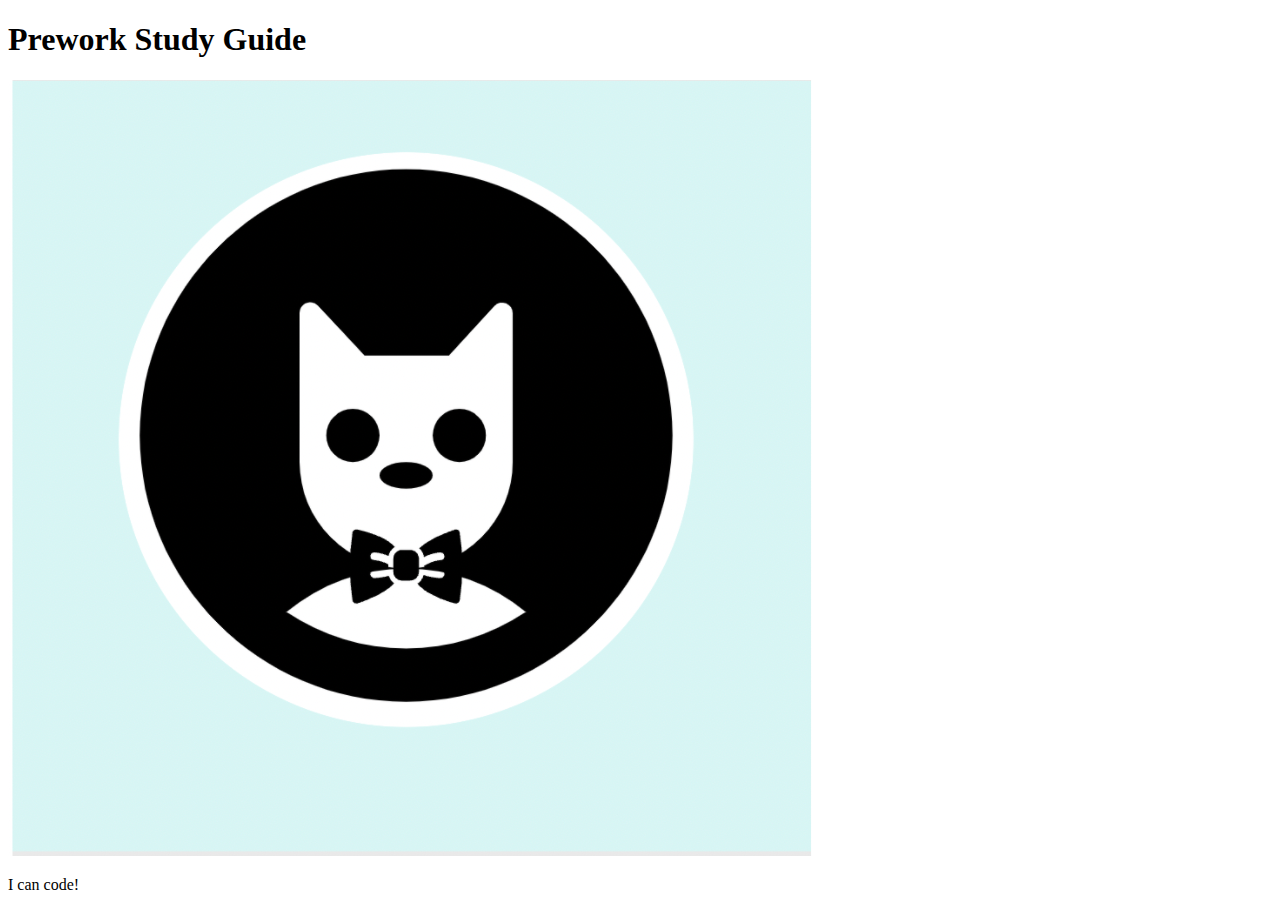
==== prework-study-guide/index.html @ a9491c66 "add starter code" ====
<!DOCTYPE html>
<html lang="en">
  <head>
    <meta charset="UTF-8" />
    <meta http-equiv="X-UA-Compatible" content="IE=edge" />
    <meta name="viewport" content="width=device-width, initial-scale=1.0" />
    <title>Prework Study Guide</title>
  </head>
  <body>
    <header id="top">
      <h1>Prework Study Guide</h1>
      <img src="./assets/bowtie-cat.png" alt="Profile image of cat wearing a bow tie." />
    </header>
    <main>
      <!-- Student code goes here -->
    </main>

    <footer>
      <p>I can code!</p>
    </footer>
  </body>
</html>
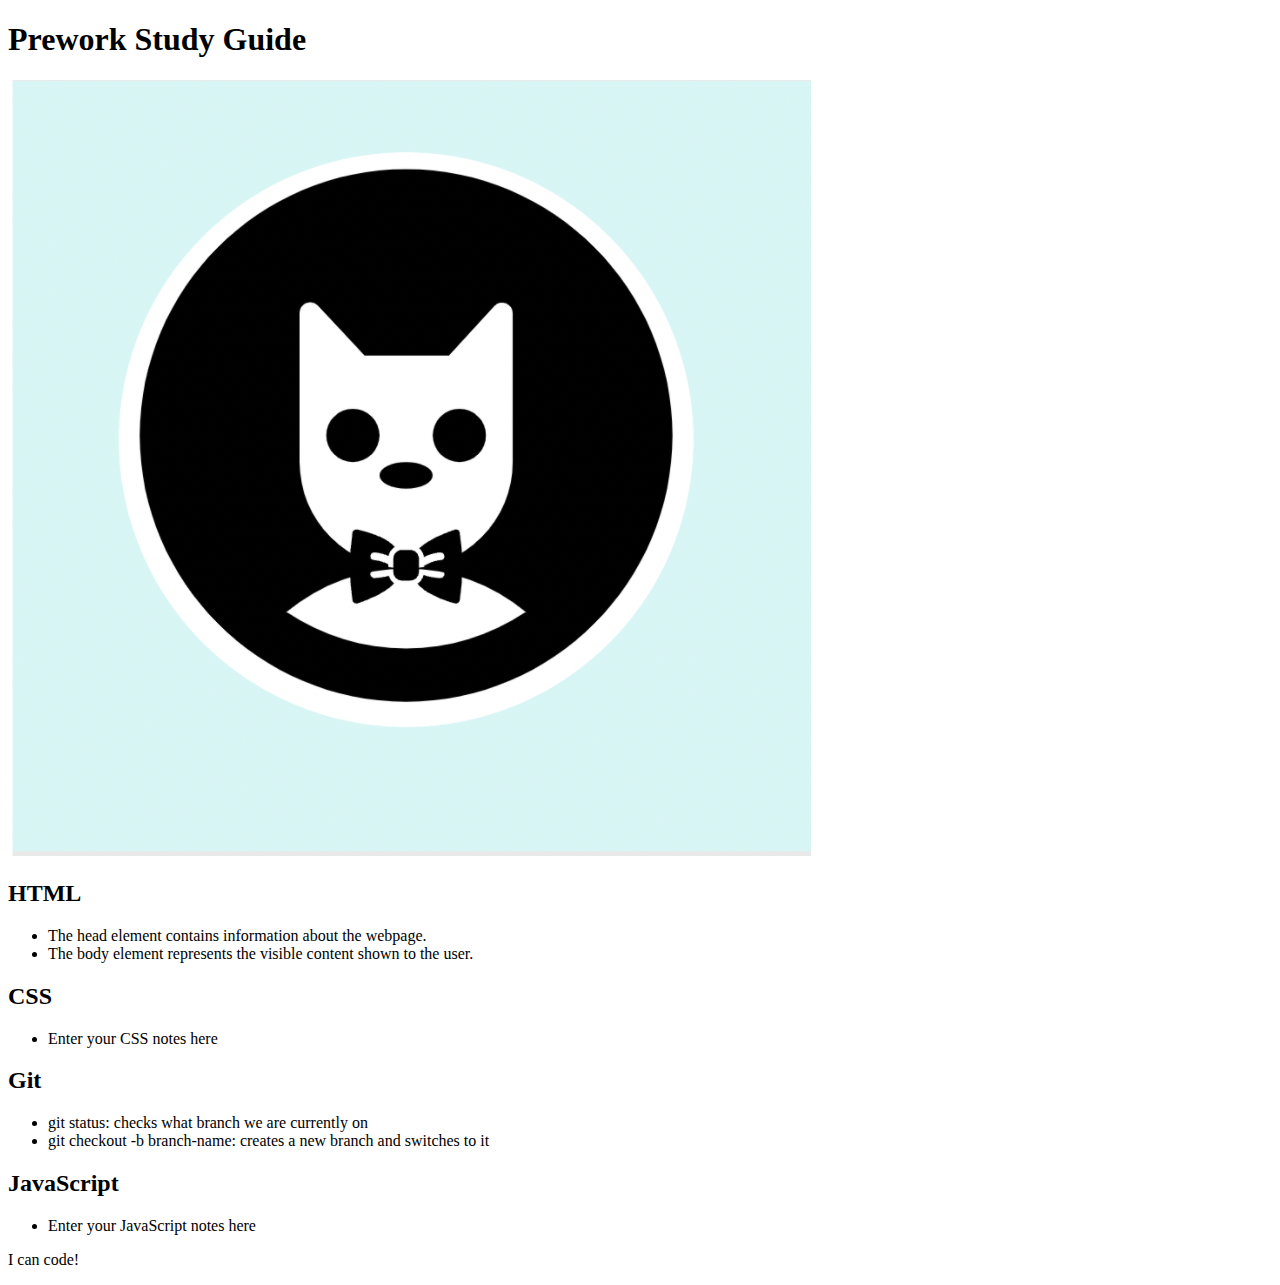
==== commit e63db38c: "added code to HTML file" ====
--- a/prework-study-guide/index.html
+++ b/prework-study-guide/index.html
@@ -12,7 +12,34 @@
       <img src="./assets/bowtie-cat.png" alt="Profile image of cat wearing a bow tie." />
     </header>
     <main>
-      <!-- Student code goes here -->
+      <section class="card" id="html-section">
+        <h2>HTML</h2>
+        <ul>
+          <li>The head element contains information about the webpage.</li>
+          <li>The body element represents the visible content shown to the user.</li>
+        </ul>
+      </section>
+   
+      <section class="card" id="css-section">
+        <h2>CSS</h2>
+        <ul>
+          <li>Enter your CSS notes here</li>
+        </ul>
+      </section>
+   
+      <section class="card" id="git-section">
+        <h2>Git</h2>
+        <ul>
+          <li>git status: checks what branch we are currently on</li>
+          <li>git checkout -b branch-name: creates a new branch and switches to it</li>
+        </ul>
+      </section>
+   
+      <section class="card" id="javascript-section">
+        <h2>JavaScript</h2>
+        <ul>
+          <li>Enter your JavaScript notes here</li>
+      </section>
     </main>
 
     <footer>
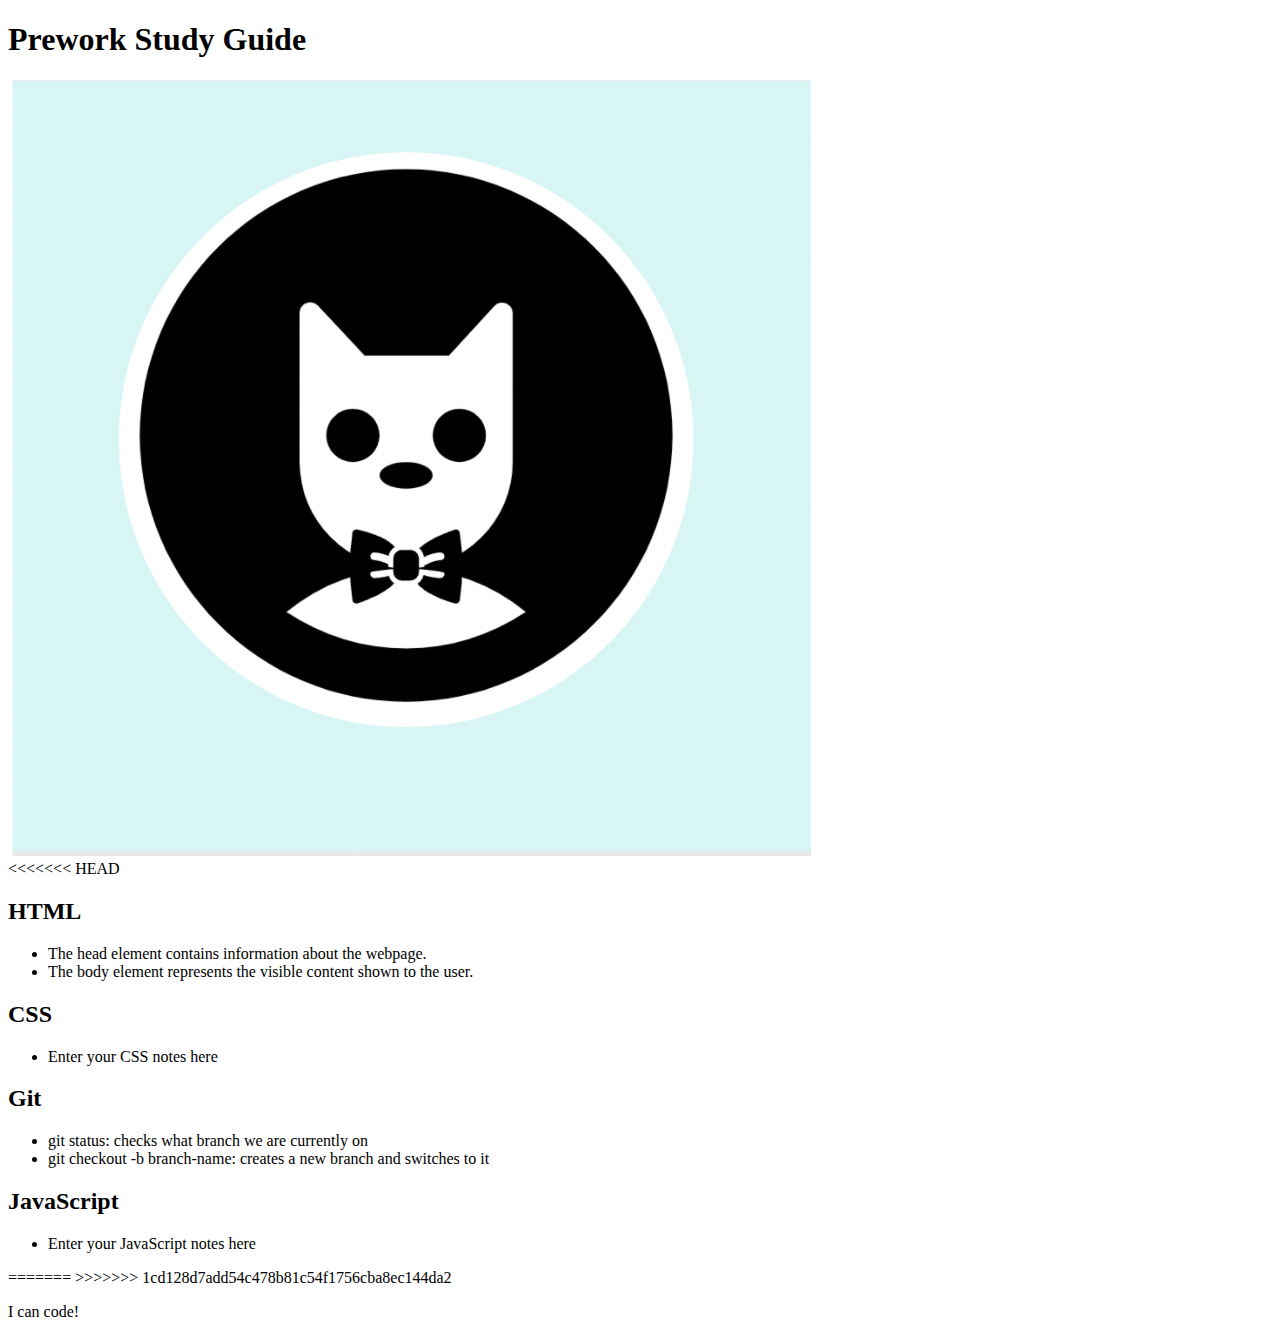
==== commit d84eb25a: "added code to HTML file" ====
--- a/prework-study-guide/index.html
+++ b/prework-study-guide/index.html
@@ -12,6 +12,7 @@
       <img src="./assets/bowtie-cat.png" alt="Profile image of cat wearing a bow tie." />
     </header>
     <main>
+<<<<<<< HEAD
       <section class="card" id="html-section">
         <h2>HTML</h2>
         <ul>
@@ -40,6 +41,9 @@
         <ul>
           <li>Enter your JavaScript notes here</li>
       </section>
+=======
+      <!-- Student code goes here -->
+>>>>>>> 1cd128d7add54c478b81c54f1756cba8ec144da2
     </main>
 
     <footer>
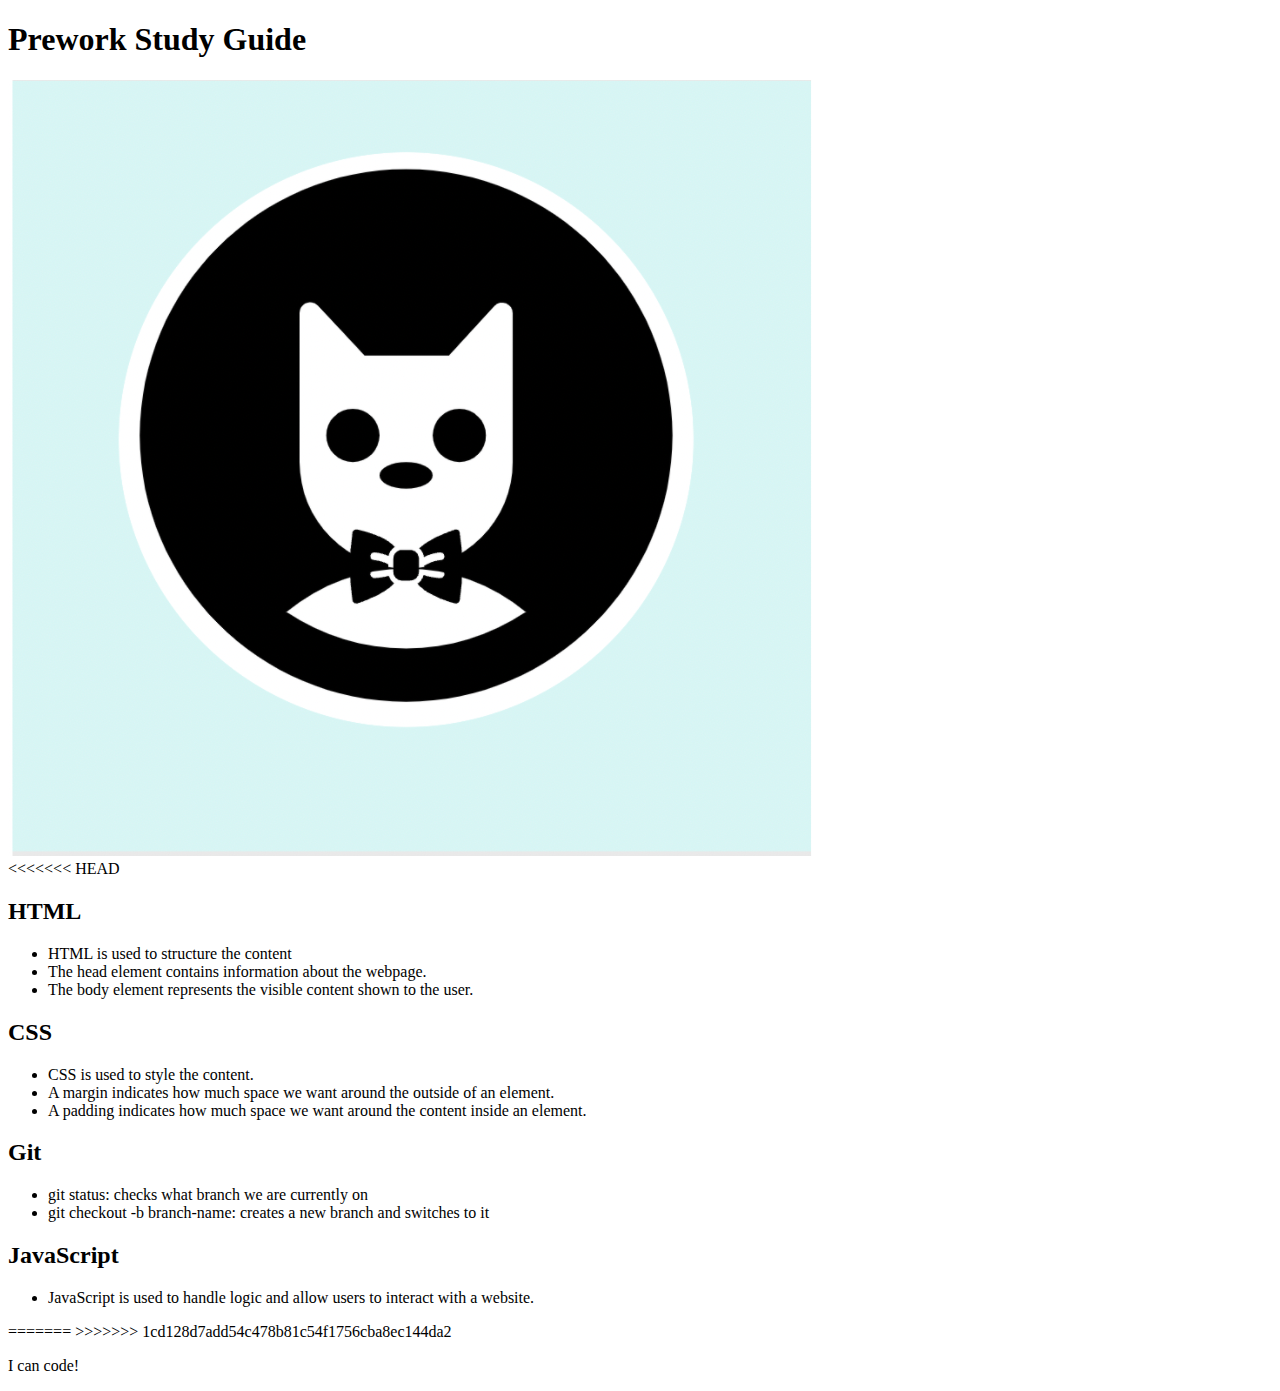
==== commit 05aac940: "added CSS to project" ====
--- a/prework-study-guide/index.html
+++ b/prework-study-guide/index.html
@@ -16,6 +16,7 @@
       <section class="card" id="html-section">
         <h2>HTML</h2>
         <ul>
+          <li>HTML is used to structure the content</li>
           <li>The head element contains information about the webpage.</li>
           <li>The body element represents the visible content shown to the user.</li>
         </ul>
@@ -24,7 +25,9 @@
       <section class="card" id="css-section">
         <h2>CSS</h2>
         <ul>
-          <li>Enter your CSS notes here</li>
+          <li>CSS is used to style the content.</li>
+          <li>A margin indicates how much space we want around the outside of an element.</li>
+          <li>A padding indicates how much space we want around the content inside an element.</li>
         </ul>
       </section>
    
@@ -39,7 +42,7 @@
       <section class="card" id="javascript-section">
         <h2>JavaScript</h2>
         <ul>
-          <li>Enter your JavaScript notes here</li>
+          <li>JavaScript is used to handle logic and allow users to interact with a website.</li>
       </section>
 =======
       <!-- Student code goes here -->
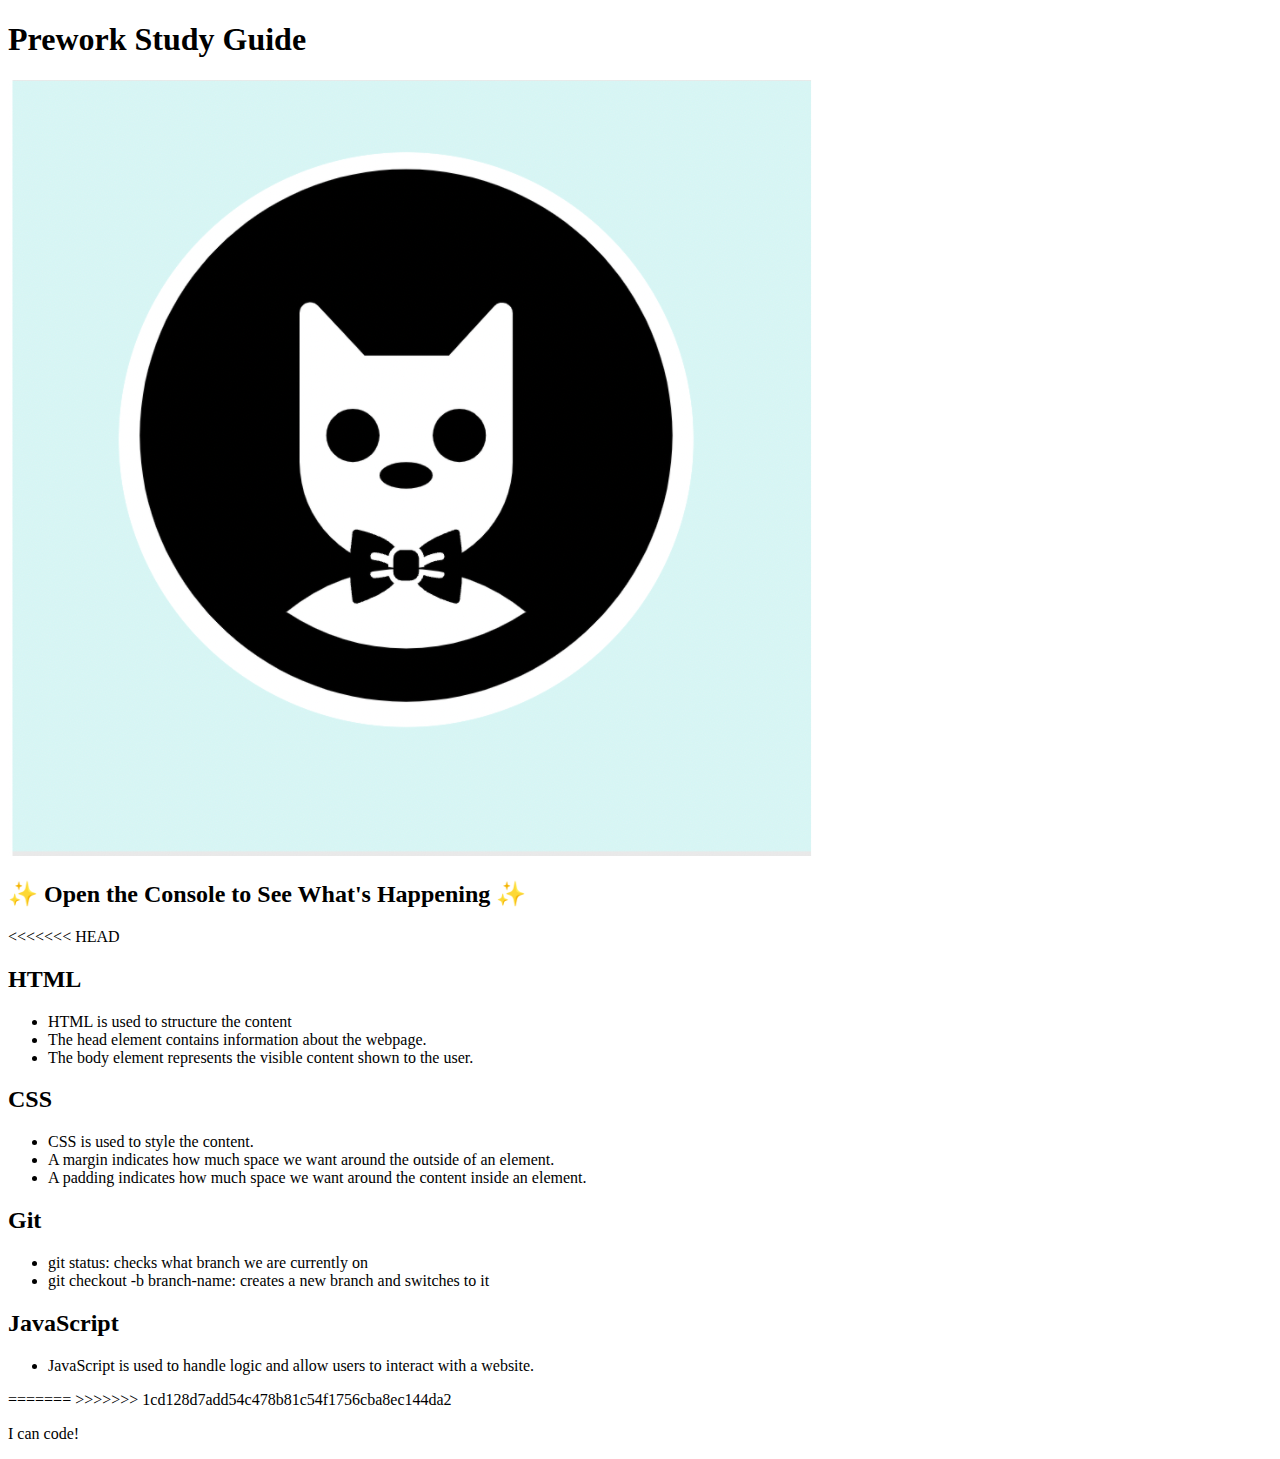
==== commit 80be921f: "added Basic JavaScript to project" ====
--- a/prework-study-guide/index.html
+++ b/prework-study-guide/index.html
@@ -10,6 +10,7 @@
     <header id="top">
       <h1>Prework Study Guide</h1>
       <img src="./assets/bowtie-cat.png" alt="Profile image of cat wearing a bow tie." />
+      <h2>✨ Open the Console to See What's Happening ✨</h2>
     </header>
     <main>
 <<<<<<< HEAD
@@ -52,5 +53,6 @@
     <footer>
       <p>I can code!</p>
     </footer>
+    <script src="./assets/script.js"></script>
   </body>
 </html>
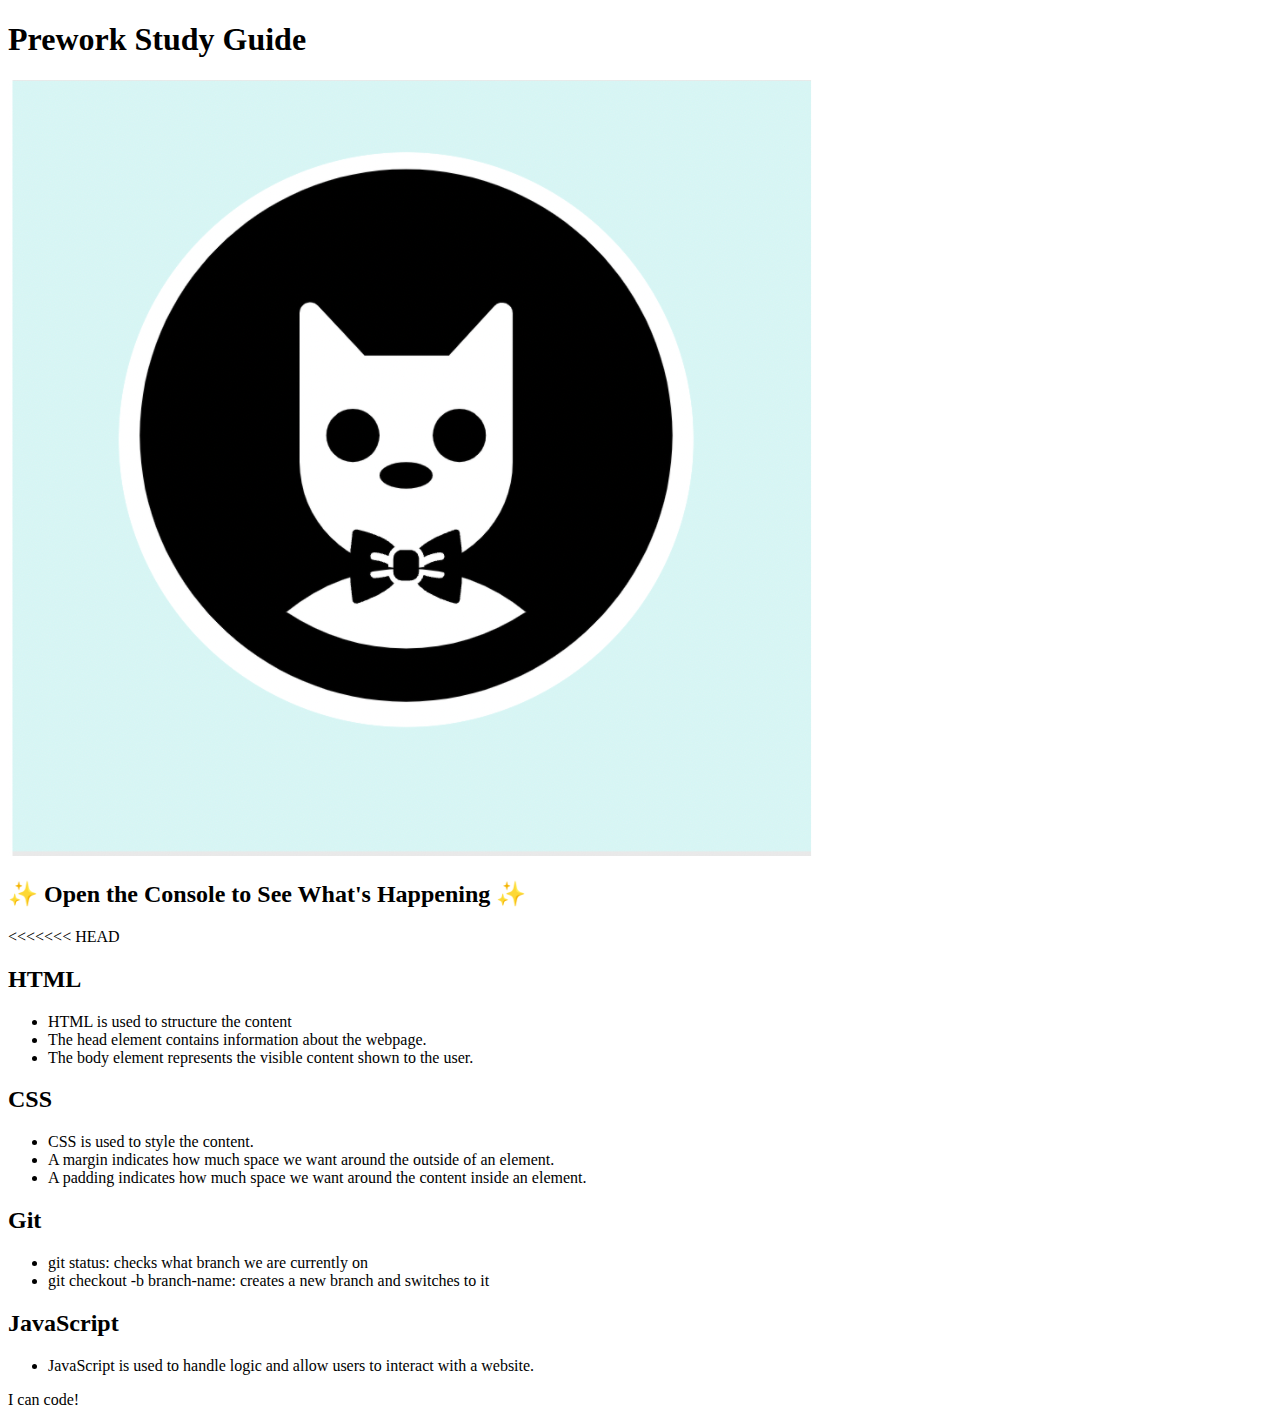
==== commit 278af4ae: "updated" ====
--- a/prework-study-guide/index.html
+++ b/prework-study-guide/index.html
@@ -45,9 +45,6 @@
         <ul>
           <li>JavaScript is used to handle logic and allow users to interact with a website.</li>
       </section>
-=======
-      <!-- Student code goes here -->
->>>>>>> 1cd128d7add54c478b81c54f1756cba8ec144da2
     </main>
 
     <footer>
